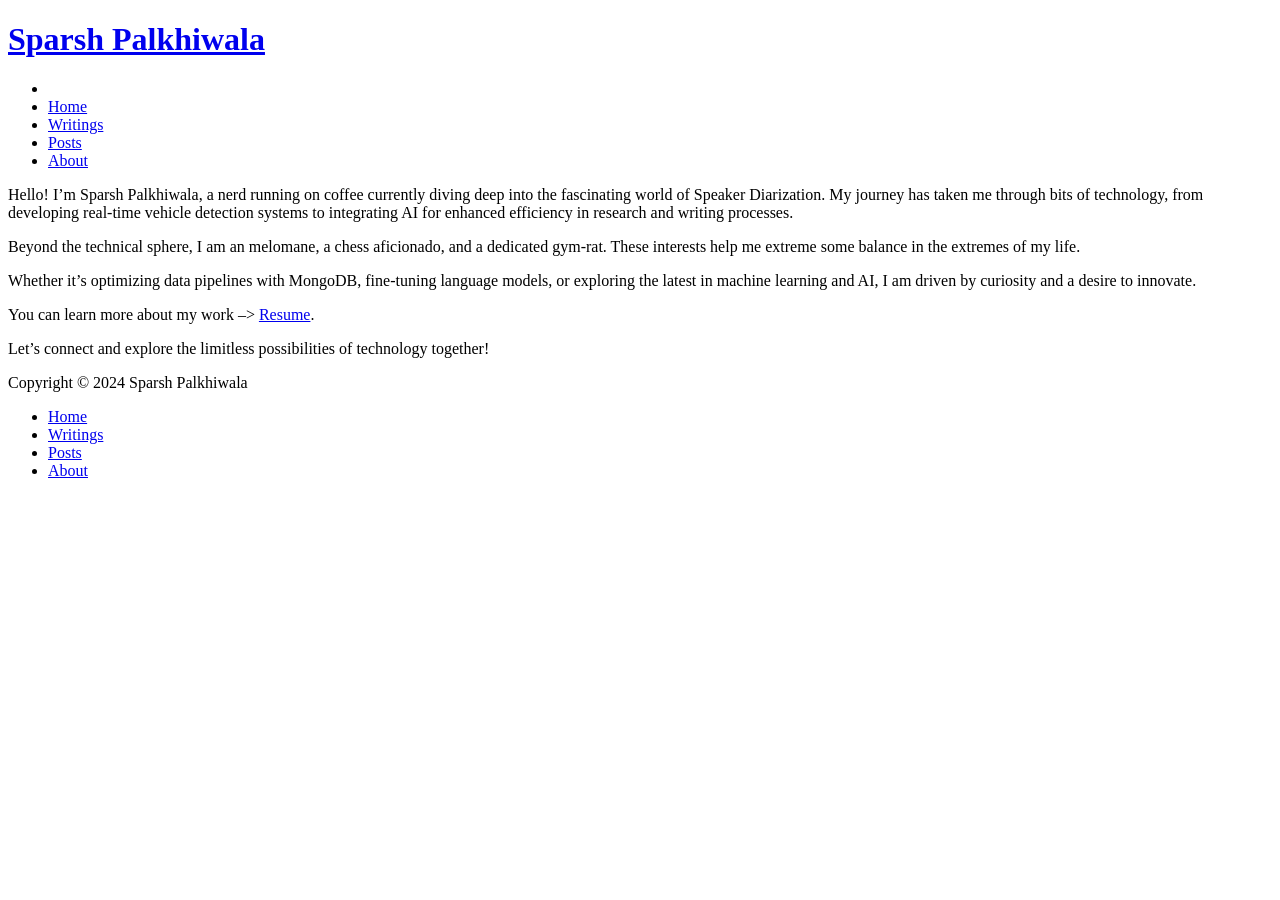
==== public/about/index.html @ 9e89d154 "Intial Setup" ====
<!DOCTYPE html>
<html lang="en-us">
<head><script src="/livereload.js?mindelay=10&amp;v=2&amp;port=1313&amp;path=livereload" data-no-instant defer></script>
  <link rel="preload" href="/lib/font-awesome/webfonts/fa-brands-400.woff2" as="font" type="font/woff2" crossorigin="anonymous">
  <link rel="preload" href="/lib/font-awesome/webfonts/fa-regular-400.woff2" as="font" type="font/woff2" crossorigin="anonymous">
  <link rel="preload" href="/lib/font-awesome/webfonts/fa-solid-900.woff2" as="font" type="font/woff2" crossorigin="anonymous">
  <link rel="preload" href="/lib/JetBrainsMono/web/woff2/JetBrainsMono-Regular.woff2" as="font" type="font/woff2" crossorigin="anonymous">
  <script type="text/javascript" src="https://latest.cactus.chat/cactus.js"></script>
  <link rel="stylesheet" href="https://latest.cactus.chat/style.css" type="text/css">
  <meta charset="utf-8">
  <meta http-equiv="X-UA-Compatible" content="IE=edge">
  <title> About me | Sparsh Palkhiwala</title>
  <link rel = 'canonical' href = 'http://localhost:1313/about/'>
  <meta name="description" content="Hi there! I&#39;m Sparsh, A passionate software developer and Machine Learning Enthusiast from India, a Graduate Student at ASU, pursuing a Masters in Computer Science, who is interested in  Machine Learning and Data, and I&#39;m an melomane who&#39;s driven by a curiosity to understand and build the world around me.
 
I am interested in meeting new people and discussing new ideas. Feel free a time with me on my calendly: https://calendly.com/spalkhiw.">
  <meta name="viewport" content="width=device-width, initial-scale=1">
  <meta name="robots" content="all,follow">
  <meta name="googlebot" content="index,follow,snippet,archive">
  <meta property="og:url" content="http://localhost:1313/about/">
  <meta property="og:site_name" content="Sparsh Palkhiwala">
  <meta property="og:title" content="About me">
  <meta property="og:description" content="Hello! I’m Sparsh Palkhiwala, a nerd running on coffee currently diving deep into the fascinating world of Speaker Diarization. My journey has taken me through bits of technology, from developing real-time vehicle detection systems to integrating AI for enhanced efficiency in research and writing processes.
Beyond the technical sphere, I am an melomane, a chess aficionado, and a dedicated gym-rat. These interests help me extreme some balance in the extremes of my life.">
  <meta property="og:locale" content="en_us">
  <meta property="og:type" content="article">

  
  <meta name="twitter:card" content="summary">
  <meta name="twitter:title" content="About me">
  <meta name="twitter:description" content="Hello! I’m Sparsh Palkhiwala, a nerd running on coffee currently diving deep into the fascinating world of Speaker Diarization. My journey has taken me through bits of technology, from developing real-time vehicle detection systems to integrating AI for enhanced efficiency in research and writing processes.
Beyond the technical sphere, I am an melomane, a chess aficionado, and a dedicated gym-rat. These interests help me extreme some balance in the extremes of my life.">

  
  
    
  
  
  <link rel="stylesheet" href="http://localhost:1313/css/styles.94f653e9e151e28067a7c5dbbc4600cbd5a3c721e79faaf971e523c40f3b249b8e4f20bb57810dfffa8d559ca5c140fd56eb4cd9c0853113ad08e66afdb08bdd.css" integrity="sha512-lPZT6eFR4oBnp8XbvEYAy9WjxyHnn6r5ceUjxA87JJuOTyC7V4EN//qNVZylwUD9VutM2cCFMROtCOZq/bCL3Q=="> 

  
  
  
    <!--[if lt IE 9]>
      <script src="https://oss.maxcdn.com/html5shiv/3.7.2/html5shiv.min.js"></script>
      <script src="https://oss.maxcdn.com/respond/1.4.2/respond.min.js"></script>
    <![endif]-->
  

  
<link rel="icon" type="image/png" href="http://localhost:1313/images/favicon.ico" />

  
  

  
  
</head>

<body class="max-width mx-auto px3 ltr">
  <div class="content index py4">

    <header id="header">
  <a href="http://localhost:1313/">
  
    <div id="logo" style="background-image: url(http://localhost:1313/images/logo.png)"></div>
  
  <div id="title">
    <h1>Sparsh Palkhiwala</h1>
  </div>
  </a>
  <div id="nav">
    <ul>
      <li class="icon">
        <a href="#" aria-label="Menu"><i class="fas fa-bars fa-2x" aria-hidden="true"></i></a>
      </li>
      
        <li><a href="/">Home</a></li>
      
        <li><a href="/posts">Writings</a></li>
      
        <li><a href="/posts">Posts</a></li>
      
        <li><a href="/about">About</a></li>
      
    </ul>
  </div>
</header>



    
<article class="post" itemscope itemtype="http://schema.org/BlogPosting">

  <div class="content" itemprop="articleBody">
  
    <p>Hello! I&rsquo;m Sparsh Palkhiwala, a nerd running on coffee currently diving deep into the fascinating world of Speaker Diarization. My journey has taken me through bits of technology, from developing real-time vehicle detection systems to integrating AI for enhanced efficiency in research and writing processes.</p>
<p>Beyond the technical sphere, I am an melomane, a chess aficionado, and a dedicated gym-rat. These interests help me extreme some balance in the extremes of my life.</p>
<p>Whether it&rsquo;s optimizing data pipelines with MongoDB, fine-tuning language models, or exploring the latest in machine learning and AI, I am driven by curiosity and a desire to innovate.</p>
<p>You can learn more about my work &ndash;&gt; <a href="https://drive.google.com/file/d/1tTGZV3KG9Jamf38UayzTp3auQRylt1e3/view?usp=sharing">Resume</a>.</p>
<p>Let&rsquo;s connect and explore the limitless possibilities of technology together!</p>

  
  </div>
</article>


    <footer id="footer">
  <div class="footer-left">
    Copyright  &copy; 2024  Sparsh Palkhiwala 
  </div>
  <div class="footer-right">
    <nav>
      <ul>
         
        <li><a href="/">Home</a></li>
         
        <li><a href="/posts">Writings</a></li>
         
        <li><a href="/posts">Posts</a></li>
         
        <li><a href="/about">About</a></li>
        
      </ul>
    </nav>
  </div>
</footer>


  </div>
</body>

<link rel="stylesheet" href=/lib/font-awesome/css/all.min.css>
<script src=/lib/jquery/jquery.min.js></script>
<script src=/js/main.js></script>
</html>
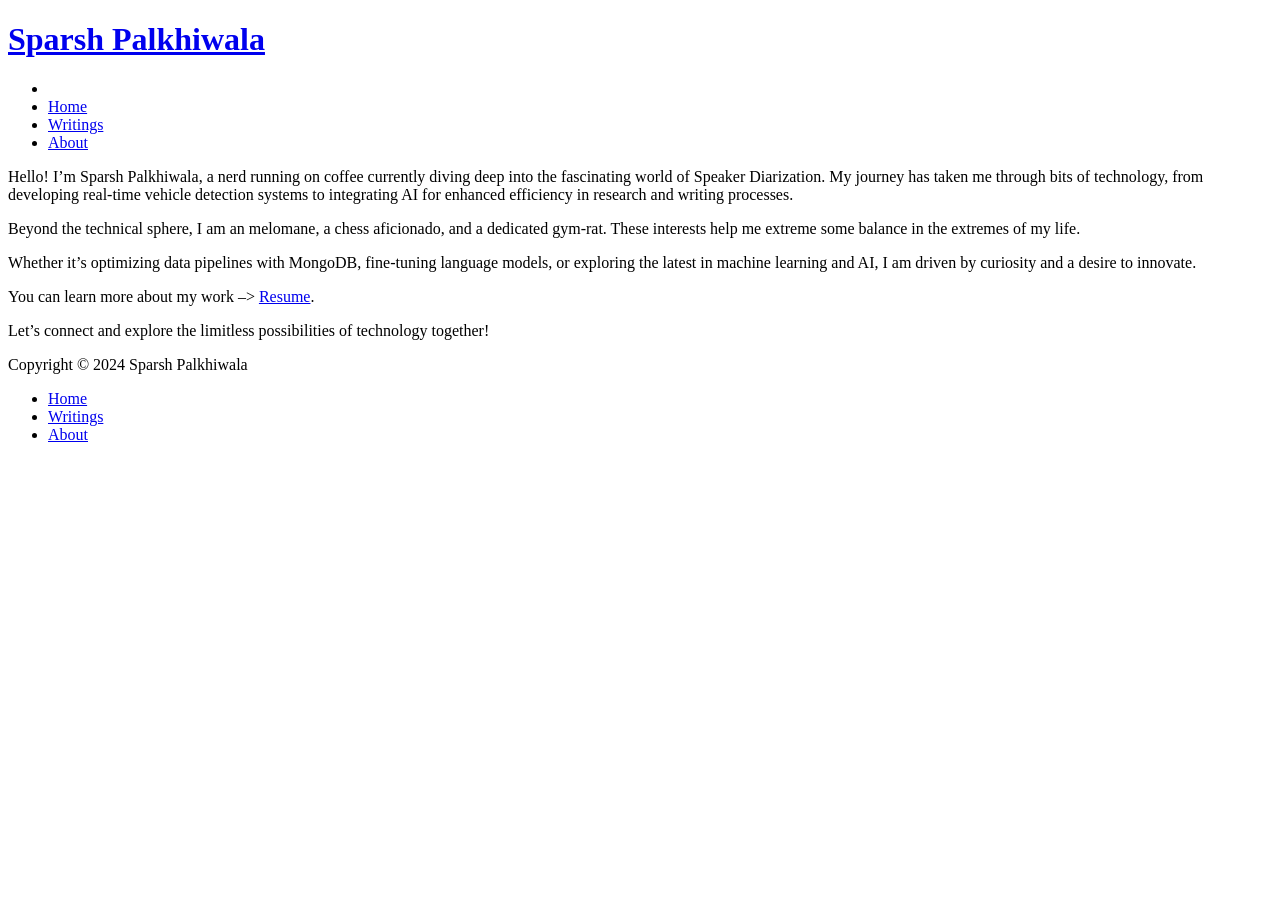
==== commit 1f2dbf83: "Updates in home page" ====
--- a/public/about/index.html
+++ b/public/about/index.html
@@ -36,7 +36,7 @@
     
   
   
-  <link rel="stylesheet" href="http://localhost:1313/css/styles.94f653e9e151e28067a7c5dbbc4600cbd5a3c721e79faaf971e523c40f3b249b8e4f20bb57810dfffa8d559ca5c140fd56eb4cd9c0853113ad08e66afdb08bdd.css" integrity="sha512-lPZT6eFR4oBnp8XbvEYAy9WjxyHnn6r5ceUjxA87JJuOTyC7V4EN//qNVZylwUD9VutM2cCFMROtCOZq/bCL3Q=="> 
+  <link rel="stylesheet" href="http://localhost:1313/css/styles.c05d68261bf086a9d7713c4f8a6215a3601608e267a816a7ee58f139b3d1aae51222aae2081c8e0c6bd35e1334773b7a16283022f31f92afd93bb37e5e822e66.css" integrity="sha512-wF1oJhvwhqnXcTxPimIVo2AWCOJnqBan7ljxObPRquUSIqriCByODGvTXhM0dzt6FigwIvMfkq/ZO7N&#43;XoIuZg=="> 
 
   
   
@@ -79,8 +79,6 @@
       
         <li><a href="/posts">Writings</a></li>
       
-        <li><a href="/posts">Posts</a></li>
-      
         <li><a href="/about">About</a></li>
       
     </ul>
@@ -117,8 +115,6 @@
          
         <li><a href="/posts">Writings</a></li>
          
-        <li><a href="/posts">Posts</a></li>
-         
         <li><a href="/about">About</a></li>
         
       </ul>
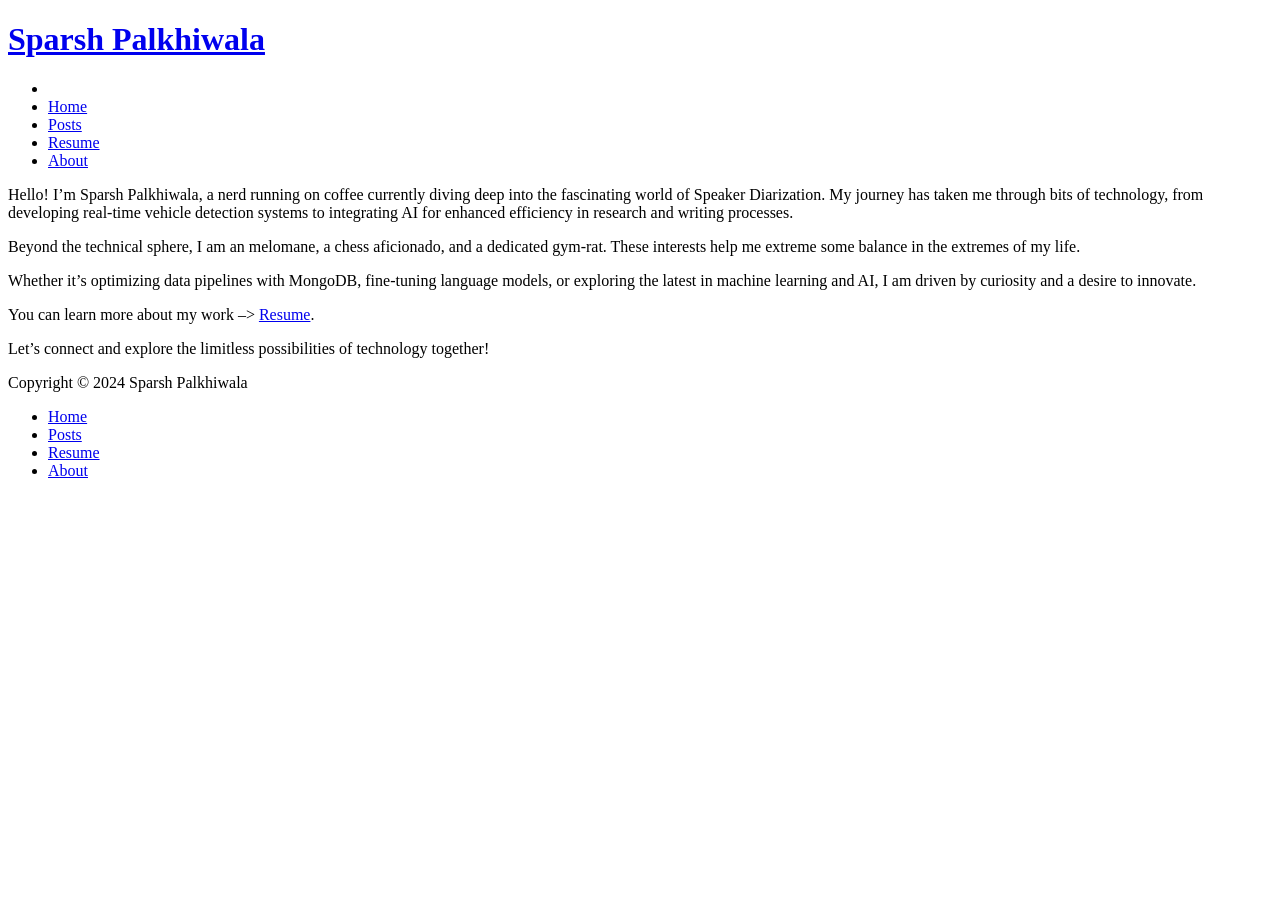
==== commit 2eea4d52: "Update about Resume" ====
--- a/public/about/index.html
+++ b/public/about/index.html
@@ -77,7 +77,9 @@
       
         <li><a href="/">Home</a></li>
       
-        <li><a href="/posts">Writings</a></li>
+        <li><a href="/posts">Posts</a></li>
+      
+        <li><a href="/resume">Resume</a></li>
       
         <li><a href="/about">About</a></li>
       
@@ -113,7 +115,9 @@
          
         <li><a href="/">Home</a></li>
          
-        <li><a href="/posts">Writings</a></li>
+        <li><a href="/posts">Posts</a></li>
+         
+        <li><a href="/resume">Resume</a></li>
          
         <li><a href="/about">About</a></li>
         
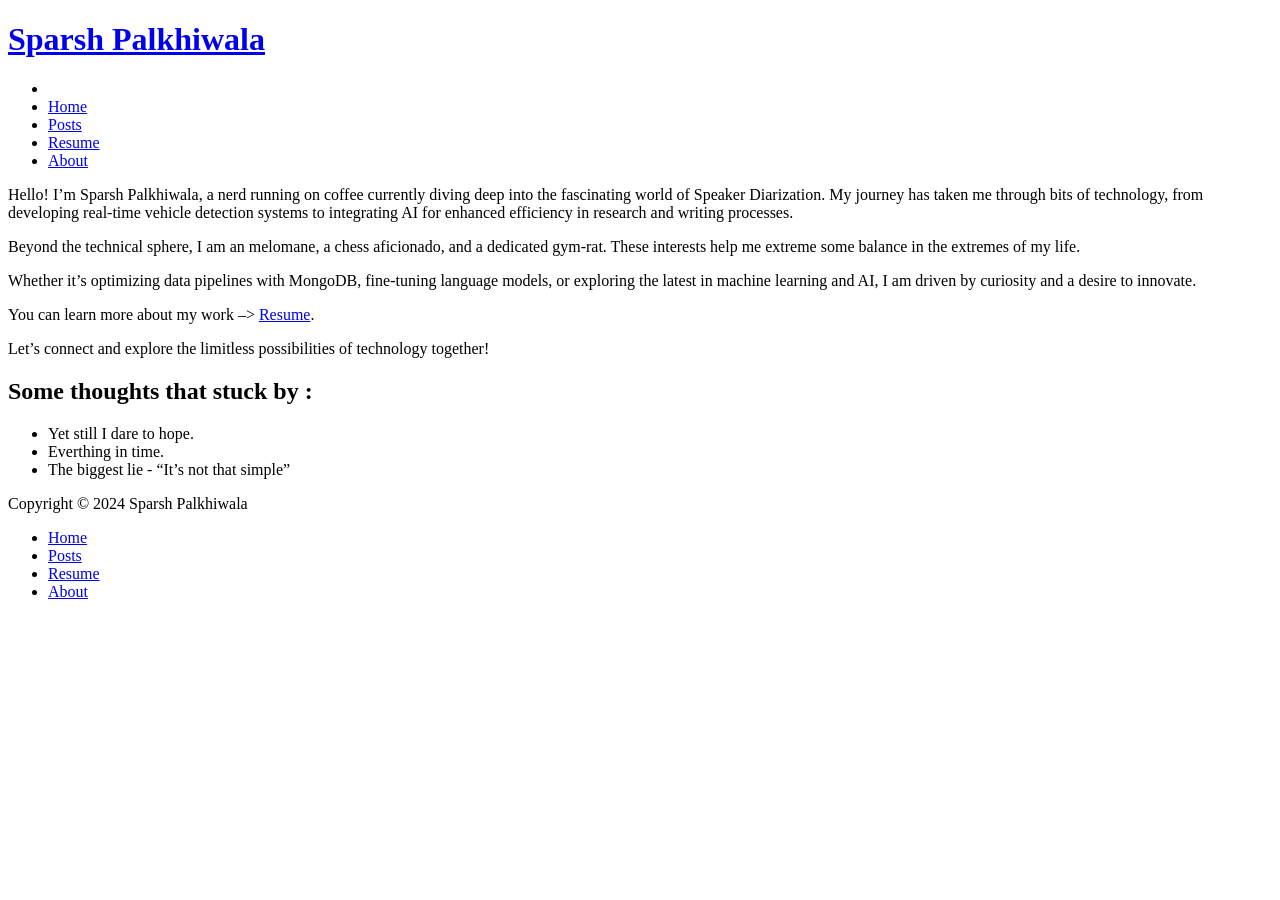
==== commit 9caf02ee: "Updating content and about" ====
--- a/public/about/index.html
+++ b/public/about/index.html
@@ -99,6 +99,12 @@
 <p>Whether it&rsquo;s optimizing data pipelines with MongoDB, fine-tuning language models, or exploring the latest in machine learning and AI, I am driven by curiosity and a desire to innovate.</p>
 <p>You can learn more about my work &ndash;&gt; <a href="https://drive.google.com/file/d/1tTGZV3KG9Jamf38UayzTp3auQRylt1e3/view?usp=sharing">Resume</a>.</p>
 <p>Let&rsquo;s connect and explore the limitless possibilities of technology together!</p>
+<h1 id="some-thoughts-that-stuck-by-">Some thoughts that stuck by :</h1>
+<ul>
+<li>Yet still I dare to hope.</li>
+<li>Everthing in time.</li>
+<li>The biggest lie - &ldquo;It&rsquo;s not that simple&rdquo;</li>
+</ul>
 
   
   </div>
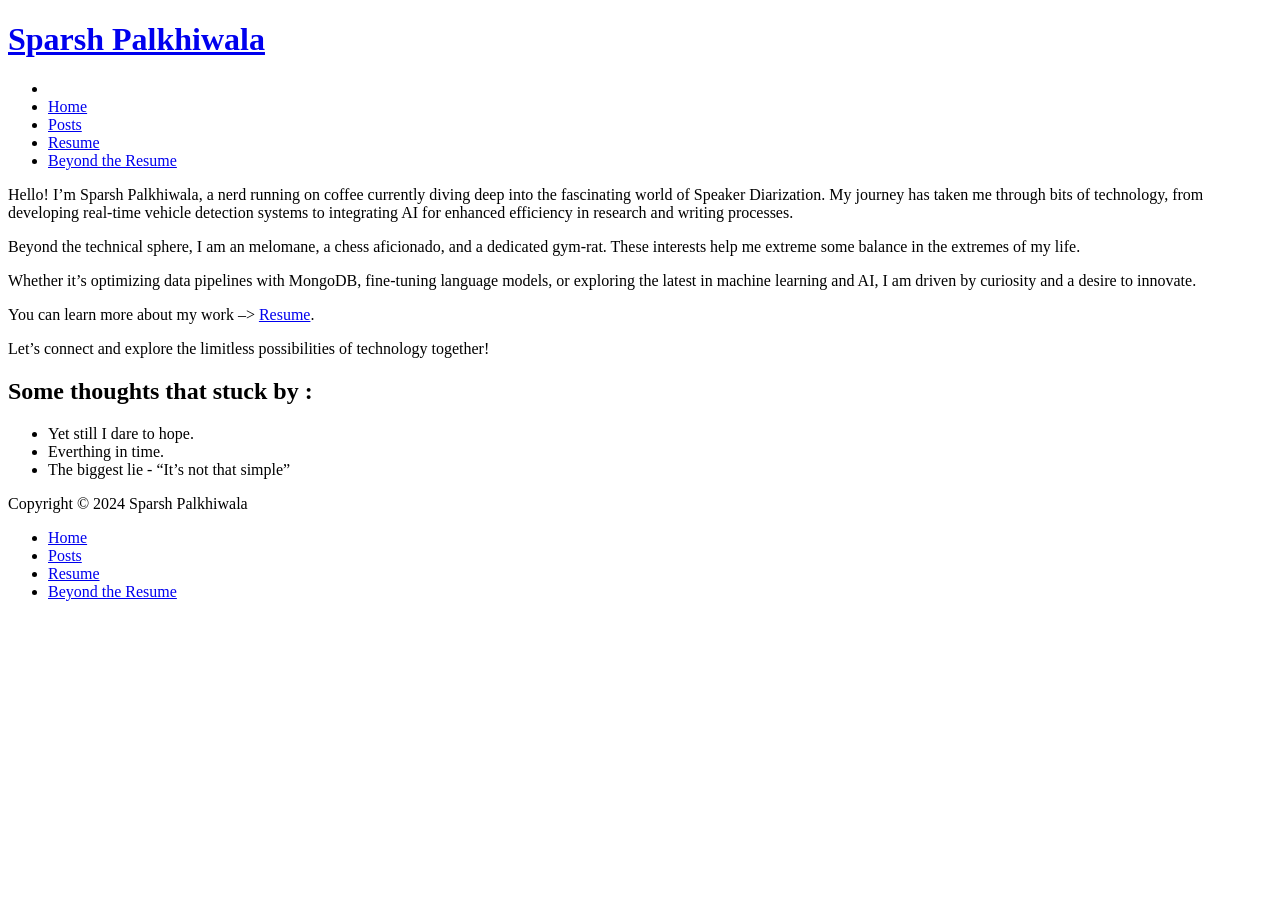
==== commit a24f4af9: "Update about NavAssist" ====
--- a/public/about/index.html
+++ b/public/about/index.html
@@ -81,7 +81,7 @@
       
         <li><a href="/resume">Resume</a></li>
       
-        <li><a href="/about">About</a></li>
+        <li><a href="/about">Beyond the Resume</a></li>
       
     </ul>
   </div>
@@ -125,7 +125,7 @@
          
         <li><a href="/resume">Resume</a></li>
          
-        <li><a href="/about">About</a></li>
+        <li><a href="/about">Beyond the Resume</a></li>
         
       </ul>
     </nav>
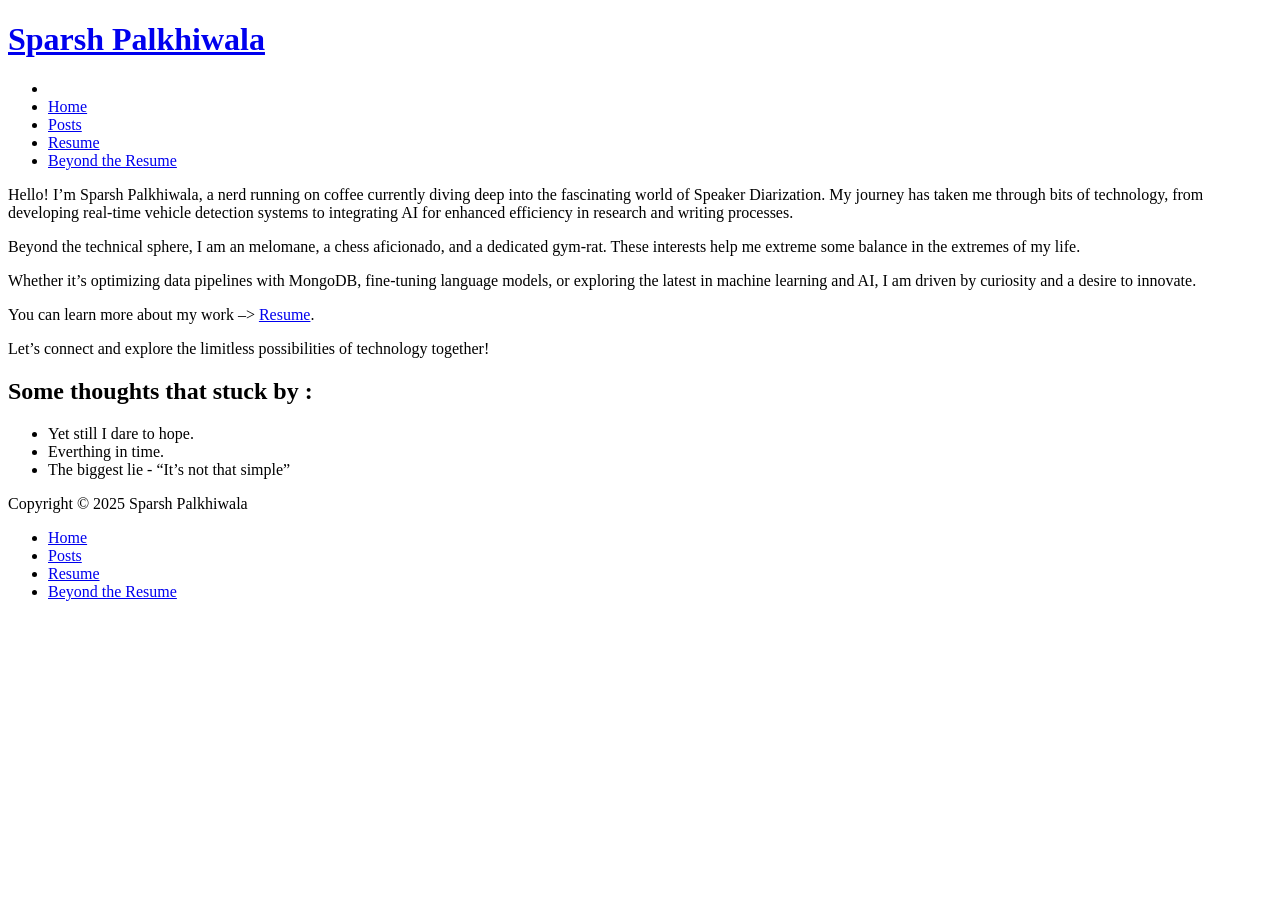
==== commit 3f0056b2: "Fixing this bitch" ====
--- a/public/about/index.html
+++ b/public/about/index.html
@@ -5,11 +5,10 @@
   <link rel="preload" href="/lib/font-awesome/webfonts/fa-regular-400.woff2" as="font" type="font/woff2" crossorigin="anonymous">
   <link rel="preload" href="/lib/font-awesome/webfonts/fa-solid-900.woff2" as="font" type="font/woff2" crossorigin="anonymous">
   <link rel="preload" href="/lib/JetBrainsMono/web/woff2/JetBrainsMono-Regular.woff2" as="font" type="font/woff2" crossorigin="anonymous">
-  <script type="text/javascript" src="https://latest.cactus.chat/cactus.js"></script>
-  <link rel="stylesheet" href="https://latest.cactus.chat/style.css" type="text/css">
+  
   <meta charset="utf-8">
   <meta http-equiv="X-UA-Compatible" content="IE=edge">
-  <title> About me | Sparsh Palkhiwala</title>
+  <title>  | Sparsh Palkhiwala</title>
   <link rel = 'canonical' href = 'http://localhost:1313/about/'>
   <meta name="description" content="Hi there! I&#39;m Sparsh, A passionate software developer and Machine Learning Enthusiast from India, a Graduate Student at ASU, pursuing a Masters in Computer Science, who is interested in  Machine Learning and Data, and I&#39;m an melomane who&#39;s driven by a curiosity to understand and build the world around me.
  
@@ -19,7 +18,7 @@
   <meta name="googlebot" content="index,follow,snippet,archive">
   <meta property="og:url" content="http://localhost:1313/about/">
   <meta property="og:site_name" content="Sparsh Palkhiwala">
-  <meta property="og:title" content="About me">
+  <meta property="og:title" content="Sparsh Palkhiwala">
   <meta property="og:description" content="Hello! I’m Sparsh Palkhiwala, a nerd running on coffee currently diving deep into the fascinating world of Speaker Diarization. My journey has taken me through bits of technology, from developing real-time vehicle detection systems to integrating AI for enhanced efficiency in research and writing processes.
 Beyond the technical sphere, I am an melomane, a chess aficionado, and a dedicated gym-rat. These interests help me extreme some balance in the extremes of my life.">
   <meta property="og:locale" content="en_us">
@@ -27,7 +26,7 @@
 
   
   <meta name="twitter:card" content="summary">
-  <meta name="twitter:title" content="About me">
+  <meta name="twitter:title" content="Sparsh Palkhiwala">
   <meta name="twitter:description" content="Hello! I’m Sparsh Palkhiwala, a nerd running on coffee currently diving deep into the fascinating world of Speaker Diarization. My journey has taken me through bits of technology, from developing real-time vehicle detection systems to integrating AI for enhanced efficiency in research and writing processes.
 Beyond the technical sphere, I am an melomane, a chess aficionado, and a dedicated gym-rat. These interests help me extreme some balance in the extremes of my life.">
 
@@ -35,8 +34,7 @@
   
     
   
-  
-  <link rel="stylesheet" href="http://localhost:1313/css/styles.c05d68261bf086a9d7713c4f8a6215a3601608e267a816a7ee58f139b3d1aae51222aae2081c8e0c6bd35e1334773b7a16283022f31f92afd93bb37e5e822e66.css" integrity="sha512-wF1oJhvwhqnXcTxPimIVo2AWCOJnqBan7ljxObPRquUSIqriCByODGvTXhM0dzt6FigwIvMfkq/ZO7N&#43;XoIuZg=="> 
+    <link rel="stylesheet" href="http://localhost:1313/css/styles.c05d68261bf086a9d7713c4f8a6215a3601608e267a816a7ee58f139b3d1aae51222aae2081c8e0c6bd35e1334773b7a16283022f31f92afd93bb37e5e822e66.css" integrity="sha512-wF1oJhvwhqnXcTxPimIVo2AWCOJnqBan7ljxObPRquUSIqriCByODGvTXhM0dzt6FigwIvMfkq/ZO7N&#43;XoIuZg=="> 
 
   
   
@@ -50,10 +48,6 @@
   
 <link rel="icon" type="image/png" href="http://localhost:1313/images/favicon.ico" />
 
-  
-  
-
-  
   
 </head>
 
@@ -113,7 +107,7 @@
 
     <footer id="footer">
   <div class="footer-left">
-    Copyright  &copy; 2024  Sparsh Palkhiwala 
+    Copyright  &copy; 2025  Sparsh Palkhiwala 
   </div>
   <div class="footer-right">
     <nav>
